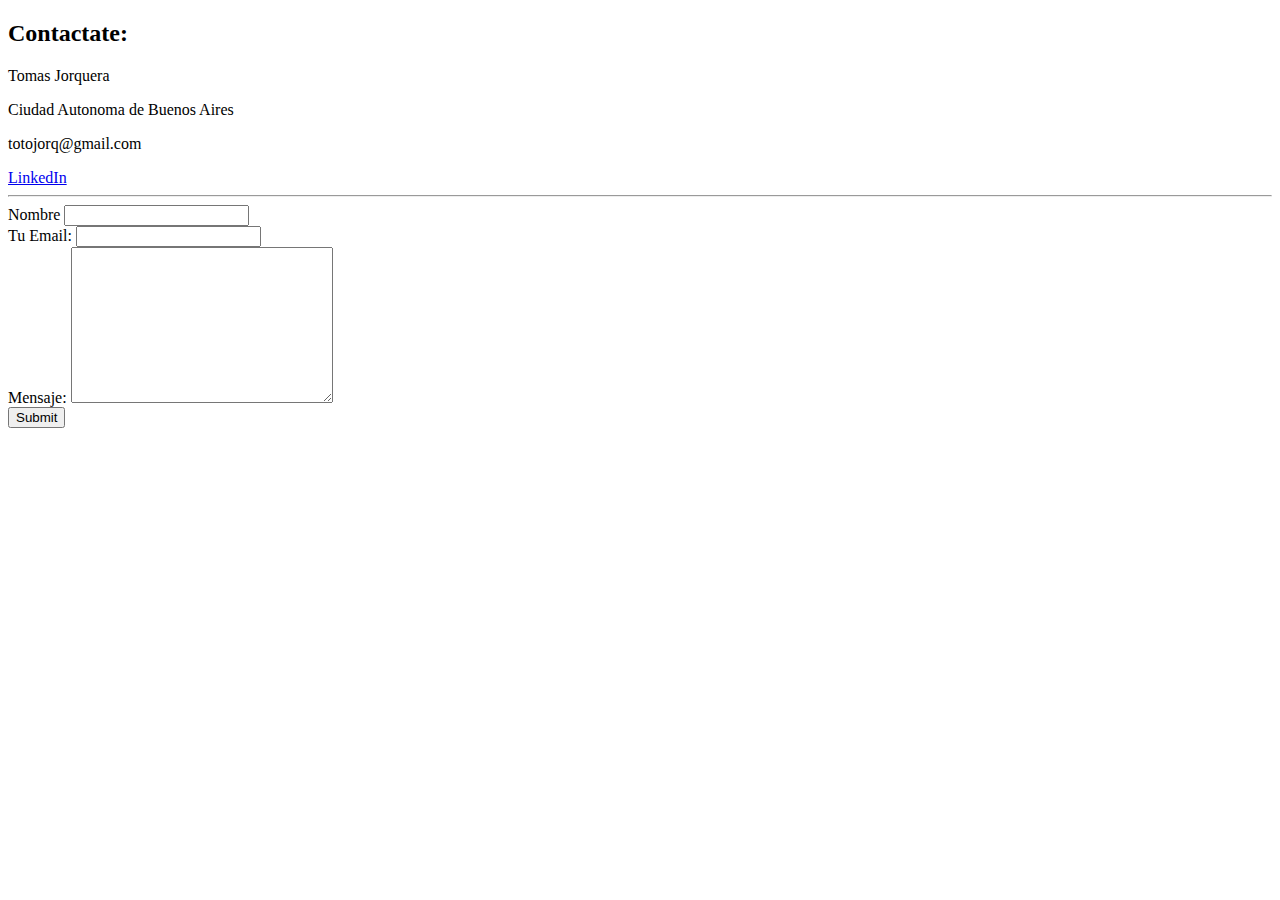
==== contacto.html @ 7002b4f3 "Add files via upload" ====
<!DOCTYPE html>
<html lang="en">
<head>
    <meta charset="UTF-8">
    <meta http-equiv="X-UA-Compatible" content="IE=edge">
    <meta name="viewport" content="width=device-width, initial-scale=1.0">
    <title>Contacto</title>
</head>
<body>
    <h2>Contactate:</h2>
    <p>Tomas Jorquera</p>
    <p>Ciudad Autonoma de Buenos Aires</p>
    <p>totojorq@gmail.com</p>
</body>
    
        <a href="https://www.linkedin.com/in/tomas-jorquera-31623b188/?originalSubdomain=ar">LinkedIn</a>
        <hr>
        <form action="mailto:totojorq@gmail.com" method="post" enctype="text/plain">
            <label>Nombre</label>
            <input type="text"><br>
            <label> Tu Email:</label>
            <input type="email"><br>
            <label>  Mensaje:</label>
            <textarea name="Your message" rows="10" cols="30"></textarea><br> 
            <input type="submit" name="">
        </form>
    
    
</html>
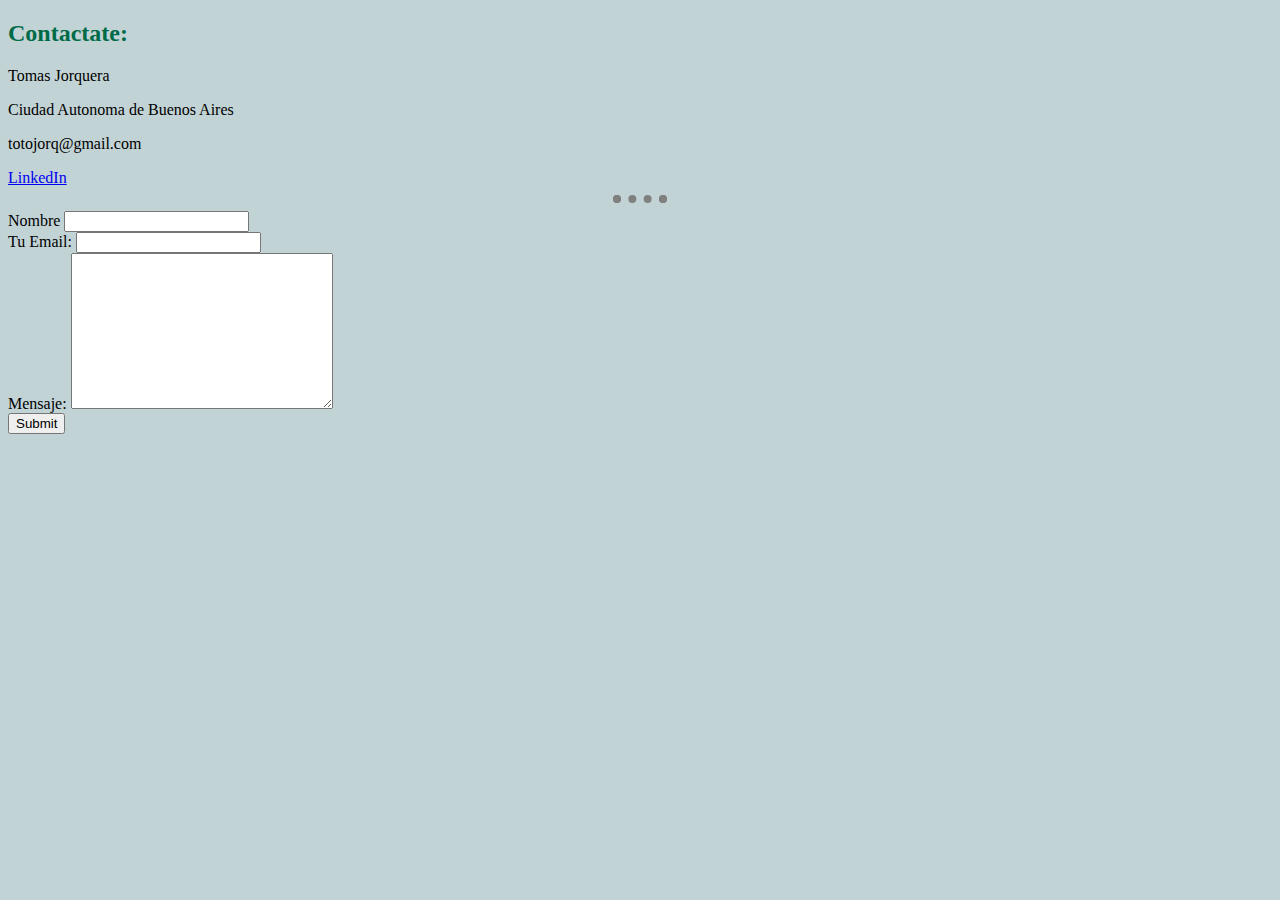
==== commit 4a918c3e: "Add files via upload" ====
--- a/contacto.html
+++ b/contacto.html
@@ -1,5 +1,6 @@
 <!DOCTYPE html>
 <html lang="en">
+<link rel="stylesheet" href="CSS\style-NB-TJORQUERA2.css">
 <head>
     <meta charset="UTF-8">
     <meta http-equiv="X-UA-Compatible" content="IE=edge">
